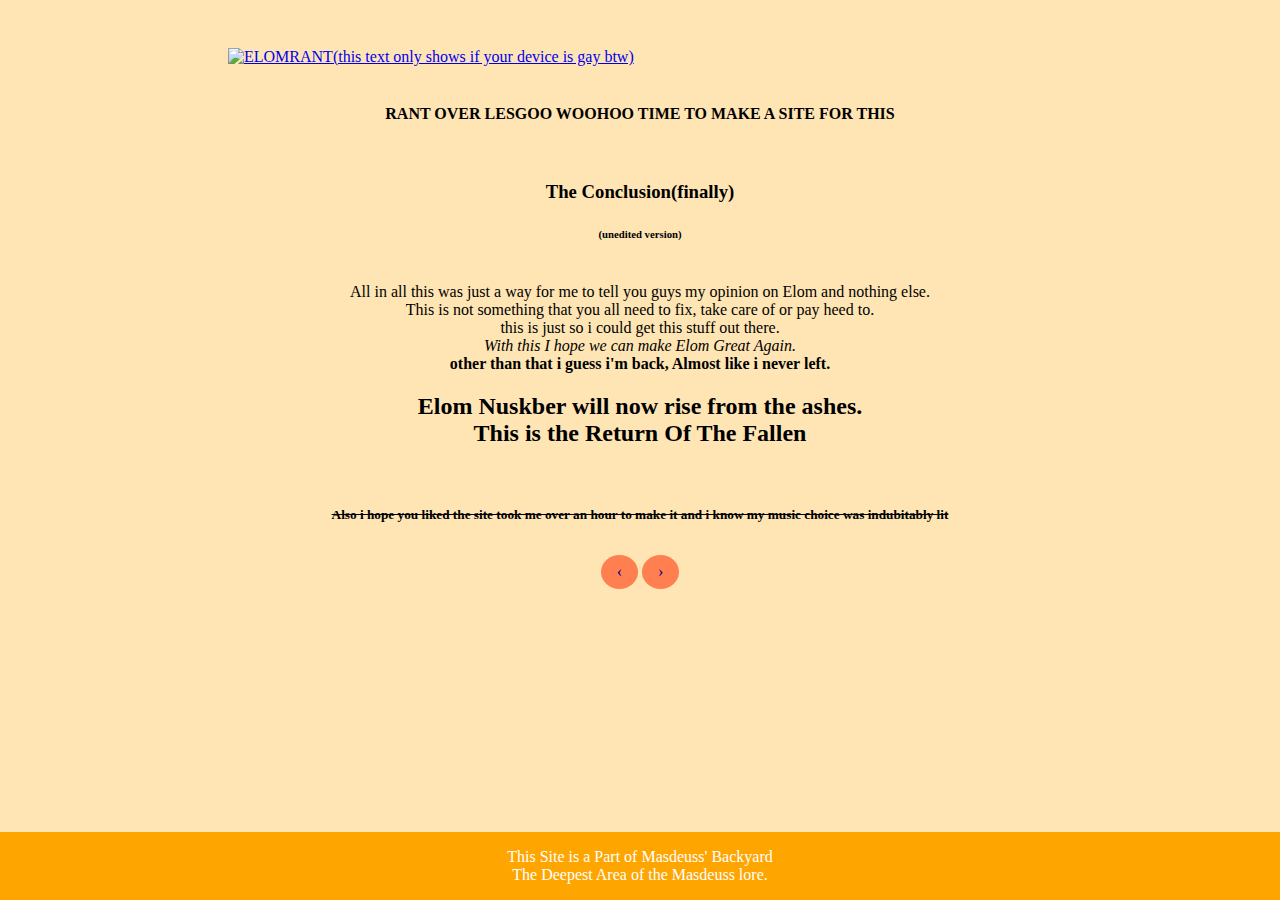
==== end.html @ 6e353c35 "Add files via upload" ====
<!DOCTYPE html>
<html lang="en" dir="ltr">
  <head>
    <meta charset="utf-8">
    <title>Rant | End</title>
        <link rel="stylesheet" href="index.css">
  </head>
  <body>

        <div class="headimg">
      <a href="index.html"><img src="https://see.fontimg.com/api/renderfont4/513pv/eyJyIjoiZnMiLCJoIjo5NiwidyI6MTUwMCwiZnMiOjY0LCJmZ2MiOiIjOEQ2ODY4IiwiYmdjIjoiIzBDMEMwQyIsInQiOjF9/RUxPTSBSQU5UIGJ5IHlhIGJvaSBtb21pbg/anak-cute.png" alt="ELOMRANT(this text only shows if your device is gay btw)"></a>
        </div>

        <div id="rant1">
          <br>
      <center> <p>
        <h4>RANT OVER LESGOO WOOHOO TIME TO MAKE A SITE FOR THIS</h4>
         <br>
    <h3>The Conclusion(finally)</h3> <h6>(unedited version)</h6><br>
    All in all this was just a way for me to tell you guys my opinion on Elom and nothing else.<br> This is not something that you all need to fix, take care of or pay heed to. <br>this is just so i could get this stuff out there.<br>
     <i>With this I hope we can make Elom Great Again.</i><br>
    <b>other than that i guess i'm back, Almost like i never left.</b><br>
    <h2>Elom Nuskber will now rise from the ashes.<br>
    This is the Return Of The Fallen<br></h2>
    <br>
  <h5><strike>Also i hope you liked the site took me over an hour to make it and i know my music choice was indubitably lit</strike></h5>

       </div>

       <div class="buttons">
         <center>
         <a href="rant3.html" class="previous round">&#8249;</a>
         <a href="https://discord.com/channels/@me/810902397022765067/889892864014811207" class="next round">&#8250;</a>
       </div>

       <div class="footer">
         <p>
           This Site is a Part of Masdeuss' Backyard<br>
           The Deepest Area of the Masdeuss lore.
         </p>
       </div>

  </body>
</html>
---- index.css ----
body {
  background-color: #FFE5B4;
  color: Black;
}

#rant h1{
  padding-top:5px;
  margin-top:;
  font-family: monospace;
}

#rant{
  padding-top:65px;
  padding-bottom:30px;
  font-family:serif;
}

.buttons a{
  margin-top:10px;
  margin-left:0px;
}

.buttons a {
  text-decoration: none;
  display: inline-block;
  padding: 8px 16px;
}

.buttons a:hover {
  background-color: #ddd;
  color: black;
}

.previous {
  background-color: coral;
  color: darkblue;
}

.next {
  background-color: coral;
  color: darkblue;
}

.round {
  border-radius: 50%;
}
.Mainbutton{
  padding-bottom: 0px;
  margin-bottom: 0px;
}
.current {
padding-bottom:0px;
}

.headimg img{
  padding-top:40px;
  padding-left:220px;
  padding-bottom: 0px;
  width:1000px;
  height:100px;
}
.footer {
  position: fixed;
  left: 0;
  bottom: 0;
  width: 100%;
  background-color: orange;
  color: white;
  text-align: center;
}
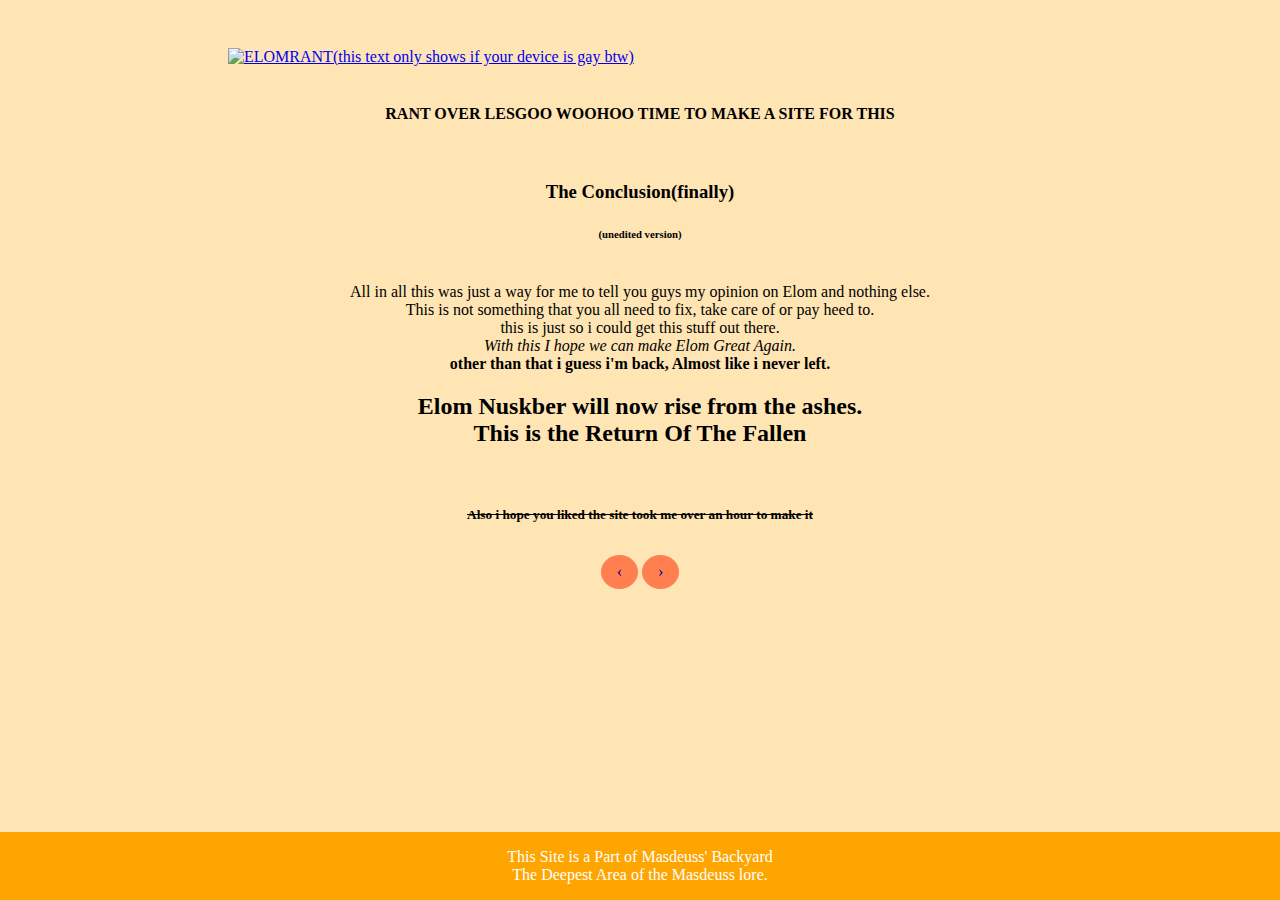
==== commit 0562f9ec: "Update end.html" ====
--- a/end.html
+++ b/end.html
@@ -23,7 +23,7 @@
     <h2>Elom Nuskber will now rise from the ashes.<br>
     This is the Return Of The Fallen<br></h2>
     <br>
-  <h5><strike>Also i hope you liked the site took me over an hour to make it and i know my music choice was indubitably lit</strike></h5>
+  <h5><strike>Also i hope you liked the site took me over an hour to make it</strike></h5>
 
        </div>
 
